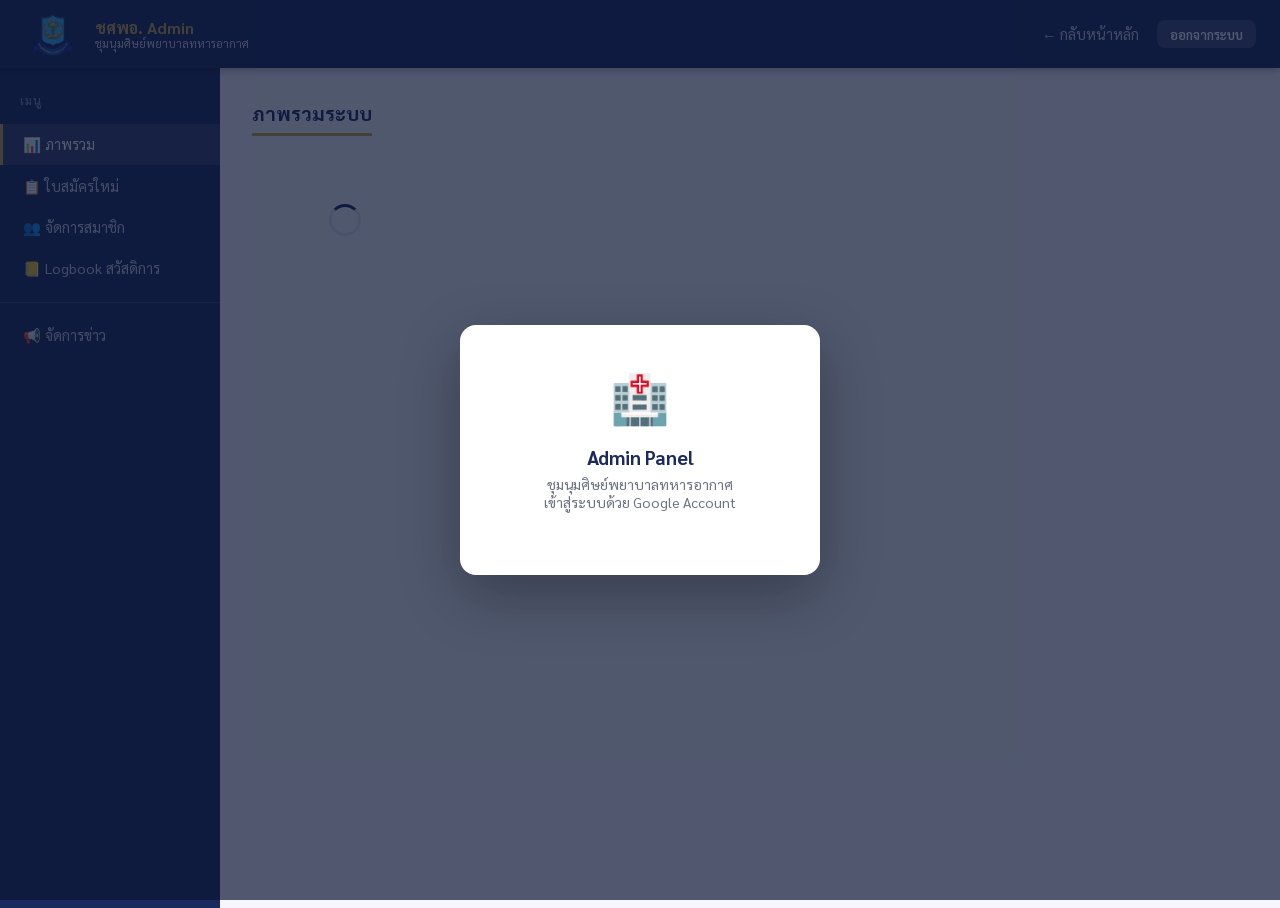
==== admin/index.html @ 44120323 "feat: Admin จัดการสมาชิก — dynamic dropdowns + limit:9999 + sticky header scroll Co-Authored-By: Cla" ====
<!DOCTYPE html>
<html lang="th">
<head>
  <meta charset="UTF-8" />
  <meta name="viewport" content="width=device-width, initial-scale=1.0" />
  <title>Admin Panel — ชศพอ.</title>
  <link rel="icon" href="../images/logo.png" type="image/png" />
  <link rel="preconnect" href="https://fonts.googleapis.com" />
  <link href="https://fonts.googleapis.com/css2?family=Sarabun:wght@400;600;700&display=swap" rel="stylesheet" />
  <link rel="stylesheet" href="../css/style.css" />
  <style>
    .admin-layout { display: flex; min-height: calc(100vh - 60px); }
    .sidebar {
      width: 220px; background: var(--navy); color: white;
      padding: 1.5rem 0; flex-shrink: 0;
    }
    .sidebar-title { padding: 0 1.25rem 1rem; font-size: 0.75rem; color: #8899bb; text-transform: uppercase; letter-spacing: 1px; }
    .sidebar a {
      display: block; padding: 0.7rem 1.25rem; color: #ccd; text-decoration: none;
      font-size: 0.9rem; transition: all 0.2s; border-left: 3px solid transparent;
    }
    .sidebar a:hover, .sidebar a.active { background: rgba(255,255,255,0.1); color: white; border-left-color: var(--gold); }
    .sidebar .divider { border-top: 1px solid rgba(255,255,255,0.1); margin: 0.75rem 0; }
    .main-content { flex: 1; padding: 2rem; overflow: auto; }
    .tab-content { display: none; }
    .tab-content.active { display: block; }
    .modal-overlay {
      display: none; position: fixed; inset: 0;
      background: rgba(0,0,0,0.5); z-index: 500; align-items: center; justify-content: center;
    }
    .modal-overlay.open { display: flex; }
    .modal { background: white; border-radius: 12px; padding: 2rem; max-width: 540px; width: 90%; max-height: 90vh; overflow-y: auto; }
    .modal h3 { color: var(--navy); margin-bottom: 1.25rem; }
    .modal-footer { display: flex; gap: 0.75rem; justify-content: flex-end; margin-top: 1.25rem; }
    .user-chip { display: flex; align-items: center; gap: 0.5rem; padding: 0.75rem 1.25rem; background: rgba(255,255,255,0.1); margin: 0 0.75rem 1rem; border-radius: 8px; }
    .user-chip img { width: 32px; height: 32px; border-radius: 50%; }
    .user-chip span { font-size: 0.82rem; color: #ccd; }
    .admin-member-row:nth-child(even) { background: #f8f9fc; }
    .admin-member-row:hover { background: #eef2ff; }
  </style>
</head>
<body>

<!-- Auth overlay -->
<div class="auth-overlay" id="auth-overlay">
  <div class="auth-card">
    <div class="logo">🏥</div>
    <h2>Admin Panel</h2>
    <p>ชุมนุมศิษย์พยาบาลทหารอากาศ<br/>เข้าสู่ระบบด้วย Google Account</p>
    <div id="google-signin-btn"></div>
  </div>
</div>

<nav class="navbar">
  <a href="../index.html" class="navbar-brand">
    <img src="../images/logo.png" alt="ชศพอ. Logo" />
    <div class="brand-text">
      <div class="title">ชศพอ. Admin</div>
      <div class="subtitle">ชุมนุมศิษย์พยาบาลทหารอากาศ</div>
    </div>
  </a>
  <div class="nav-links">
    <a href="../index.html">← กลับหน้าหลัก</a>
    <button class="btn btn-sm" onclick="signOut()" style="color:white;background:rgba(255,255,255,0.15)">ออกจากระบบ</button>
  </div>
</nav>

<div class="admin-layout">
  <div class="sidebar">
    <div id="user-chip" class="user-chip" style="display:none">
      <img id="user-avatar" src="" alt="" />
      <div><div id="user-name" style="font-size:0.85rem;color:white"></div><span>Admin</span></div>
    </div>
    <div class="sidebar-title">เมนู</div>
    <a href="#" class="active" onclick="showTab('dashboard',this)">📊 ภาพรวม</a>
    <a href="#" onclick="showTab('pending',this)">📋 ใบสมัครใหม่ <span id="pending-badge"></span></a>
    <a href="#" onclick="showTab('members',this)">👥 จัดการสมาชิก</a>
    <a href="#" onclick="showTab('logbook',this)">📒 Logbook สวัสดิการ</a>
    <div class="divider"></div>
    <a href="#" onclick="showTab('news',this)">📢 จัดการข่าว</a>
  </div>

  <div class="main-content">

    <!-- Dashboard -->
    <div class="tab-content active" id="tab-dashboard">
      <div class="section-title">ภาพรวมระบบ</div>
      <div style="display:grid;grid-template-columns:repeat(auto-fill,minmax(180px,1fr));gap:1rem;margin-bottom:2rem" id="stat-cards">
        <div class="loading"><div class="spinner"></div></div>
      </div>
    </div>

    <!-- Pending -->
    <div class="tab-content" id="tab-pending">
      <div class="section-title">ใบสมัครรอการอนุมัติ</div>
      <div class="table-wrap">
        <table>
          <thead>
            <tr><th>วันที่สมัคร</th><th>ยศ ชื่อ</th><th>รุ่น</th><th>ประเภท</th><th>เบอร์มือถือ</th><th>การดำเนินการ</th></tr>
          </thead>
          <tbody id="pending-tbody"><tr><td colspan="6" class="loading"><div class="spinner"></div></td></tr></tbody>
        </table>
      </div>
    </div>

    <!-- Members -->
    <div class="tab-content" id="tab-members">
      <div class="section-title">จัดการสมาชิก</div>
      <div class="search-box" style="display:flex;gap:0.5rem;flex-wrap:wrap;margin-bottom:0.75rem">
        <input type="text" id="admin-search" placeholder="ค้นหาชื่อ / นามสกุล" style="flex:2 1 160px;padding:0.5rem 0.8rem;border:1.5px solid #d1d5db;border-radius:8px;font-family:inherit" />
        <select id="admin-s-gen" onchange="adminSearchMembers(1)" style="flex:1 1 100px;padding:0.5rem 0.7rem;border:1.5px solid #d1d5db;border-radius:8px;font-family:inherit;background:#fff">
          <option value="">ทุกรุ่น</option>
        </select>
        <select id="admin-s-type" onchange="adminSearchMembers(1)" style="flex:1 1 110px;padding:0.5rem 0.7rem;border:1.5px solid #d1d5db;border-radius:8px;font-family:inherit;background:#fff">
          <option value="">ทุกประเภท</option>
        </select>
      </div>
      <div id="admin-result-count" style="font-size:.85rem;color:var(--text-muted);margin-bottom:.5rem"></div>
      <div style="overflow-x:auto;overflow-y:auto;max-height:68vh;border:1px solid #e5e7eb;border-radius:10px">
        <table style="min-width:800px;border-radius:0;border:none">
          <thead>
            <tr style="position:sticky;top:0;z-index:2;background:var(--navy);color:#fff">
              <th style="white-space:nowrap;padding:.6rem .8rem;font-size:.8rem">ลำดับ</th>
              <th style="white-space:nowrap;padding:.6rem .8rem;font-size:.8rem">รุ่น</th>
              <th style="white-space:nowrap;padding:.6rem .8rem;font-size:.8rem;min-width:150px">ยศ ชื่อ นามสกุล</th>
              <th style="white-space:nowrap;padding:.6rem .8rem;font-size:.8rem">ประเภท</th>
              <th style="white-space:nowrap;padding:.6rem .8rem;font-size:.8rem;min-width:120px">สถานปฏิบัติงาน</th>
              <th style="white-space:nowrap;padding:.6rem .8rem;font-size:.8rem">สถาบัน</th>
              <th style="white-space:nowrap;padding:.6rem .8rem;font-size:.8rem">เบอร์โทร</th>
              <th style="white-space:nowrap;padding:.6rem .8rem;font-size:.8rem">สถานะ</th>
              <th style="white-space:nowrap;padding:.6rem .8rem;font-size:.8rem">จัดการ</th>
            </tr>
          </thead>
          <tbody id="admin-member-tbody">
            <tr><td colspan="9" class="loading"><div class="spinner"></div></td></tr>
          </tbody>
        </table>
      </div>
    </div>

    <!-- Modal: Edit Member -->
    <div class="modal-overlay" id="edit-member-modal">
      <div class="modal" style="max-width:560px">
        <h3>แก้ไขข้อมูลสมาชิก</h3>
        <input type="hidden" id="em-id" />
        <div style="display:grid;grid-template-columns:1fr 1fr;gap:.7rem">
          <div><label style="font-size:.82rem;color:#555;display:block;margin-bottom:.2rem">ยศ</label><input type="text" id="em-rank" style="width:100%;padding:.45rem .7rem;border:1.5px solid #d1d5db;border-radius:7px;font-family:inherit;box-sizing:border-box" /></div>
          <div><label style="font-size:.82rem;color:#555;display:block;margin-bottom:.2rem">รุ่น</label><input type="text" id="em-gen" style="width:100%;padding:.45rem .7rem;border:1.5px solid #d1d5db;border-radius:7px;font-family:inherit;box-sizing:border-box" /></div>
          <div><label style="font-size:.82rem;color:#555;display:block;margin-bottom:.2rem">ชื่อ</label><input type="text" id="em-fname" style="width:100%;padding:.45rem .7rem;border:1.5px solid #d1d5db;border-radius:7px;font-family:inherit;box-sizing:border-box" /></div>
          <div><label style="font-size:.82rem;color:#555;display:block;margin-bottom:.2rem">นามสกุล</label><input type="text" id="em-lname" style="width:100%;padding:.45rem .7rem;border:1.5px solid #d1d5db;border-radius:7px;font-family:inherit;box-sizing:border-box" /></div>
          <div><label style="font-size:.82rem;color:#555;display:block;margin-bottom:.2rem">ประเภท</label>
            <select id="em-type" style="width:100%;padding:.45rem .7rem;border:1.5px solid #d1d5db;border-radius:7px;font-family:inherit;box-sizing:border-box">
              <option value="สามัญ">สามัญ</option><option value="สมทบ">สมทบ</option><option value="ไม่เป็นสมาชิก">ไม่เป็นสมาชิก</option>
            </select>
          </div>
          <div><label style="font-size:.82rem;color:#555;display:block;margin-bottom:.2rem">สถานะ</label>
            <select id="em-status" style="width:100%;padding:.45rem .7rem;border:1.5px solid #d1d5db;border-radius:7px;font-family:inherit;box-sizing:border-box">
              <option value="มีชีวิต">มีชีวิต</option><option value="เสียชีวิต">เสียชีวิต</option>
            </select>
          </div>
          <div style="grid-column:1/-1"><label style="font-size:.82rem;color:#555;display:block;margin-bottom:.2rem">สถานปฏิบัติงาน</label><input type="text" id="em-workplace" style="width:100%;padding:.45rem .7rem;border:1.5px solid #d1d5db;border-radius:7px;font-family:inherit;box-sizing:border-box" /></div>
          <div><label style="font-size:.82rem;color:#555;display:block;margin-bottom:.2rem">สถาบัน</label><input type="text" id="em-inst" style="width:100%;padding:.45rem .7rem;border:1.5px solid #d1d5db;border-radius:7px;font-family:inherit;box-sizing:border-box" /></div>
          <div><label style="font-size:.82rem;color:#555;display:block;margin-bottom:.2rem">เบอร์โทร</label><input type="text" id="em-phone" style="width:100%;padding:.45rem .7rem;border:1.5px solid #d1d5db;border-radius:7px;font-family:inherit;box-sizing:border-box" /></div>
          <div style="grid-column:1/-1"><label style="font-size:.82rem;color:#555;display:block;margin-bottom:.2rem">ที่อยู่</label><textarea id="em-addr" rows="2" style="width:100%;padding:.45rem .7rem;border:1.5px solid #d1d5db;border-radius:7px;font-family:inherit;resize:vertical;box-sizing:border-box"></textarea></div>
        </div>
        <div class="modal-footer">
          <button class="btn btn-sm" onclick="closeModal('edit-member-modal')" style="background:#eee">ยกเลิก</button>
          <button class="btn btn-primary btn-sm" onclick="saveMemberEdit()">บันทึก</button>
        </div>
      </div>
    </div>

    <!-- Logbook -->
    <div class="tab-content" id="tab-logbook">
      <div class="section-title">Logbook สวัสดิการ</div>
      <div style="display:flex;gap:0.75rem;margin-bottom:1rem;flex-wrap:wrap">
        <input type="text" id="logbook-member-id" placeholder="เลขที่สมาชิก" style="padding:0.5rem 0.8rem;border:2px solid #dde3f0;border-radius:8px;font-family:inherit" />
        <button class="btn btn-primary btn-sm" onclick="loadLogbooks()">ดู Logbook</button>
        <button class="btn btn-gold btn-sm" onclick="openLogbookModal()">+ บันทึกใหม่</button>
      </div>
      <div class="table-wrap">
        <table>
          <thead>
            <tr><th>วันที่</th><th>เลขที่สมาชิก</th><th>สวัสดิการ</th><th>กิจกรรม</th><th>ผู้อนุมัติ</th><th>ผู้บันทึก</th></tr>
          </thead>
          <tbody id="logbook-tbody"><tr><td colspan="6" style="text-align:center;padding:2rem;color:var(--text-muted)">กรอกเลขที่สมาชิกเพื่อดู Logbook</td></tr></tbody>
        </table>
      </div>
    </div>

    <!-- News -->
    <div class="tab-content" id="tab-news">
      <div style="display:flex;justify-content:space-between;align-items:center;margin-bottom:1.25rem">
        <div class="section-title" style="margin-bottom:0">จัดการข่าวประชาสัมพันธ์</div>
        <button class="btn btn-gold btn-sm" onclick="openNewsModal()">+ เพิ่มข่าว</button>
      </div>
      <div class="table-wrap">
        <table>
          <thead><tr><th>วันที่</th><th>📌</th><th>หมวด</th><th>หัวข้อ</th><th>สรุป</th><th style="min-width:180px">จัดการ</th></tr></thead>
          <tbody id="news-tbody"><tr><td colspan="6" class="loading"><div class="spinner"></div></td></tr></tbody>
        </table>
      </div>
    </div>

  </div>
</div>

<!-- Modal: Logbook -->
<div class="modal-overlay" id="logbook-modal">
  <div class="modal">
    <h3>บันทึก Logbook สวัสดิการ</h3>
    <form id="logbook-form" onsubmit="submitLogbook(event)">
      <div class="form-group"><label>เลขที่สมาชิก *</label><input type="text" name="member_id" required /></div>
      <div class="form-group"><label>สวัสดิการ *</label>
        <select name="welfare" required>
          <option value="">— เลือก —</option>
          <option>เงินช่วยเหลือฌาปนกิจ</option>
          <option>ทุนการศึกษาบุตร</option>
          <option>เยี่ยมไข้</option>
          <option>อื่นๆ</option>
        </select>
      </div>
      <div class="form-group"><label>กิจกรรม / รายละเอียด *</label><textarea name="activity" rows="3" required style="padding:0.55rem 0.9rem;border:2px solid #dde3f0;border-radius:8px;font-family:inherit;resize:vertical"></textarea></div>
      <div class="form-group"><label>ผู้อนุมัติ *</label><input type="text" name="approver" required /></div>
      <div class="modal-footer">
        <button type="button" class="btn btn-sm" onclick="closeModal('logbook-modal')" style="background:#eee">ยกเลิก</button>
        <button type="submit" class="btn btn-primary btn-sm">บันทึก</button>
      </div>
    </form>
  </div>
</div>

<!-- Modal: News -->
<div class="modal-overlay" id="news-modal">
  <div class="modal">
    <h3 id="news-modal-title">เพิ่มข่าวประชาสัมพันธ์</h3>
    <form id="news-form" onsubmit="submitNews(event)">
      <input type="hidden" name="news_id" />
      <div class="form-group"><label>หมวดหมู่</label>
        <select name="category">
          <option>ประชาสัมพันธ์</option><option>กิจกรรม</option><option>สวัสดิการ</option><option>วิชาการ</option><option>ทั่วไป</option>
        </select>
      </div>
      <div class="form-group"><label>วันที่</label><input type="date" name="date" /></div>
      <div class="form-group"><label>หัวข้อข่าว *</label><input type="text" name="title" required /></div>
      <div class="form-group"><label>สรุปข่าว *</label><textarea name="summary" rows="3" required style="padding:0.55rem 0.9rem;border:2px solid #dde3f0;border-radius:8px;font-family:inherit;resize:vertical"></textarea></div>
      <div class="form-group"><label>เนื้อหาเต็ม (ไม่บังคับ)</label><textarea name="content" rows="4" style="padding:0.55rem 0.9rem;border:2px solid #dde3f0;border-radius:8px;font-family:inherit;resize:vertical"></textarea></div>
      <div class="modal-footer">
        <button type="button" class="btn btn-sm" onclick="closeModal('news-modal')" style="background:#eee">ยกเลิก</button>
        <button type="submit" class="btn btn-primary btn-sm">บันทึก</button>
      </div>
    </form>
  </div>
</div>

<script src="https://accounts.google.com/gsi/client" async></script>
<script src="../js/config.js"></script>
<script src="../js/ui.js"></script>
<script src="../js/api.js"></script>
<script src="../js/auth.js"></script>
<script src="../js/admin.js"></script>
</body>
</html>
---- css/style.css ----
:root {
  --navy: #1a2a5e;
  --gold: #c9a84c;
  --light-blue: #e8edf7;
  --text-dark: #1e1e2e;
  --text-muted: #6b7280;
}

* { box-sizing: border-box; margin: 0; padding: 0; }

body {
  font-family: 'Sarabun', 'Prompt', sans-serif;
  background: #f5f7fc;
  color: var(--text-dark);
}

/* Navbar */
.navbar {
  background: var(--navy);
  padding: 0.75rem 1.5rem;
  display: flex;
  align-items: center;
  justify-content: space-between;
  box-shadow: 0 2px 8px rgba(0,0,0,0.3);
  position: sticky;
  top: 0;
  z-index: 100;
}
.navbar-brand {
  display: flex;
  align-items: center;
  gap: 0.75rem;
  color: white;
  text-decoration: none;
}
.navbar-brand img { height: 44px; }
.brand-text { line-height: 1.2; }
.brand-text .title { font-size: 1rem; font-weight: 700; color: var(--gold); }
.brand-text .subtitle { font-size: 0.72rem; color: #ccd; }

.nav-links { display: flex; gap: 0.25rem; align-items: center; }
.nav-links a {
  color: #ccd;
  text-decoration: none;
  padding: 0.5rem 0.9rem;
  border-radius: 6px;
  font-size: 0.9rem;
  transition: all 0.2s;
}
.nav-links a:hover, .nav-links a.active {
  background: rgba(255,255,255,0.15);
  color: white;
}
.nav-links a.admin-btn {
  background: var(--gold);
  color: var(--navy);
  font-weight: 600;
}

/* Hero */
.hero {
  background: linear-gradient(135deg, var(--navy) 0%, #2d4a8a 100%);
  color: white;
  padding: 3rem 1.5rem;
  text-align: center;
}
.hero h1 { font-size: 1.8rem; font-weight: 700; margin-bottom: 0.5rem; }
.hero p { color: #b0c0e0; font-size: 1rem; }

/* Section */
.section { padding: 2rem 1.5rem; max-width: 1100px; margin: 0 auto; }
.section-title {
  font-size: 1.2rem;
  font-weight: 700;
  color: var(--navy);
  margin-bottom: 1.25rem;
  padding-bottom: 0.5rem;
  border-bottom: 3px solid var(--gold);
  display: inline-block;
}

/* News Cards */
.news-grid { display: grid; grid-template-columns: repeat(auto-fill, minmax(300px, 1fr)); gap: 1.25rem; }
.news-card {
  background: white;
  border-radius: 10px;
  box-shadow: 0 2px 8px rgba(0,0,0,0.07);
  overflow: hidden;
  transition: transform 0.2s, box-shadow 0.2s;
}
.news-card:hover { transform: translateY(-3px); box-shadow: 0 6px 20px rgba(0,0,0,0.12); }
.news-card-header {
  background: var(--navy);
  color: var(--gold);
  font-size: 0.72rem;
  padding: 0.4rem 1rem;
  font-weight: 600;
}
.news-card-body { padding: 1rem; }
.news-card-body h3 { font-size: 1rem; color: var(--navy); margin-bottom: 0.4rem; }
.news-card-body p { font-size: 0.88rem; color: var(--text-muted); line-height: 1.5; }

/* Stats */
.stats-bar {
  background: var(--navy);
  color: white;
  display: flex;
  gap: 2rem;
  padding: 1.25rem 2rem;
  justify-content: center;
  flex-wrap: wrap;
}
.stat-item { text-align: center; }
.stat-num { font-size: 2rem; font-weight: 700; color: var(--gold); }
.stat-label { font-size: 0.8rem; color: #b0c0e0; }

/* Search */
.search-box {
  display: flex;
  gap: 0.75rem;
  margin-bottom: 1.5rem;
  flex-wrap: wrap;
}
.search-box input, .search-box select {
  padding: 0.6rem 1rem;
  border: 2px solid #dde3f0;
  border-radius: 8px;
  font-size: 0.95rem;
  font-family: inherit;
  outline: none;
  transition: border 0.2s;
}
.search-box input:focus, .search-box select:focus { border-color: var(--navy); }
.search-box input { flex: 1; min-width: 200px; }
.btn {
  padding: 0.6rem 1.4rem;
  border: none;
  border-radius: 8px;
  font-size: 0.95rem;
  font-family: inherit;
  cursor: pointer;
  font-weight: 600;
  transition: all 0.2s;
}
.btn-primary { background: var(--navy); color: white; }
.btn-primary:hover { background: #2d4a8a; }
.btn-gold { background: var(--gold); color: var(--navy); }
.btn-gold:hover { background: #b8962e; }
.btn-sm { padding: 0.35rem 0.8rem; font-size: 0.82rem; }
.btn-danger { background: #dc2626; color: white; }

/* Table */
.table-wrap { overflow-x: auto; background: white; border-radius: 10px; box-shadow: 0 2px 8px rgba(0,0,0,0.07); }
table { width: 100%; border-collapse: collapse; }
th {
  background: var(--navy);
  color: white;
  padding: 0.75rem 1rem;
  text-align: left;
  font-size: 0.88rem;
  white-space: nowrap;
}
td { padding: 0.65rem 1rem; border-bottom: 1px solid #eef0f8; font-size: 0.9rem; }
tr:last-child td { border-bottom: none; }
tr:hover td { background: #f8f9ff; }

/* Badge */
.badge {
  display: inline-block;
  padding: 0.2rem 0.6rem;
  border-radius: 20px;
  font-size: 0.75rem;
  font-weight: 600;
}
.badge-green { background: #dcfce7; color: #166534; }
.badge-red { background: #fee2e2; color: #991b1b; }
.badge-blue { background: #dbeafe; color: #1e40af; }

/* Form */
.form-card {
  background: white;
  border-radius: 12px;
  box-shadow: 0 2px 8px rgba(0,0,0,0.07);
  padding: 2rem;
  max-width: 700px;
  margin: 0 auto;
}
.form-section-title {
  font-size: 1rem;
  font-weight: 700;
  color: var(--navy);
  margin: 1.5rem 0 0.75rem;
  padding-bottom: 0.4rem;
  border-bottom: 2px solid var(--light-blue);
}
.form-row { display: grid; grid-template-columns: 1fr 1fr; gap: 1rem; }
.form-group { display: flex; flex-direction: column; gap: 0.35rem; margin-bottom: 0.75rem; }
.form-group label { font-size: 0.88rem; font-weight: 600; color: var(--text-dark); }
.form-group input, .form-group select, .form-group textarea {
  padding: 0.55rem 0.9rem;
  border: 2px solid #dde3f0;
  border-radius: 8px;
  font-size: 0.92rem;
  font-family: inherit;
  outline: none;
  transition: border 0.2s;
}
.form-group input:focus, .form-group select:focus { border-color: var(--navy); }
.form-group .hint { font-size: 0.78rem; color: var(--text-muted); }

/* Auth */
.auth-overlay {
  position: fixed;
  inset: 0;
  background: rgba(10,20,50,0.7);
  display: flex;
  align-items: center;
  justify-content: center;
  z-index: 999;
}
.auth-card {
  background: white;
  border-radius: 16px;
  padding: 2.5rem;
  text-align: center;
  max-width: 360px;
  width: 90%;
  box-shadow: 0 20px 60px rgba(0,0,0,0.3);
}
.auth-card .logo { font-size: 3rem; margin-bottom: 1rem; }
.auth-card h2 { color: var(--navy); font-size: 1.2rem; margin-bottom: 0.4rem; }
.auth-card p { color: var(--text-muted); font-size: 0.88rem; margin-bottom: 1.5rem; }
#google-signin-btn { margin: 0 auto; }

/* Pagination */
.pagination { display: flex; gap: 0.4rem; justify-content: center; margin-top: 1.25rem; flex-wrap: wrap; }
.page-btn {
  padding: 0.4rem 0.8rem;
  border: 2px solid #dde3f0;
  background: white;
  border-radius: 6px;
  cursor: pointer;
  font-size: 0.88rem;
  transition: all 0.2s;
}
.page-btn:hover, .page-btn.active { background: var(--navy); color: white; border-color: var(--navy); }

/* Loading */
.loading { text-align: center; padding: 3rem; color: var(--text-muted); }
.spinner { display: inline-block; width: 32px; height: 32px; border: 3px solid #dde3f0; border-top-color: var(--navy); border-radius: 50%; animation: spin 0.8s linear infinite; }
@keyframes spin { to { transform: rotate(360deg); } }

/* Toast */
.toast-container { position: fixed; bottom: 1.5rem; right: 1.5rem; z-index: 9999; display: flex; flex-direction: column; gap: 0.5rem; }
.toast {
  background: white;
  border-radius: 8px;
  padding: 0.8rem 1.2rem;
  box-shadow: 0 4px 16px rgba(0,0,0,0.15);
  font-size: 0.9rem;
  border-left: 4px solid var(--navy);
  animation: slideIn 0.3s ease;
  min-width: 240px;
}
.toast.success { border-color: #16a34a; }
.toast.error { border-color: #dc2626; }
@keyframes slideIn { from { transform: translateX(100%); opacity: 0; } to { transform: translateX(0); opacity: 1; } }

/* Footer */
footer { background: var(--navy); color: #8899bb; text-align: center; padding: 1.5rem; font-size: 0.82rem; margin-top: 3rem; }

/* Responsive */
@media (max-width: 640px) {
  .nav-links a { padding: 0.4rem 0.6rem; font-size: 0.8rem; }
  .hero h1 { font-size: 1.3rem; }
  .form-row { grid-template-columns: 1fr; }
  .stats-bar { gap: 1rem; padding: 1rem; }
}
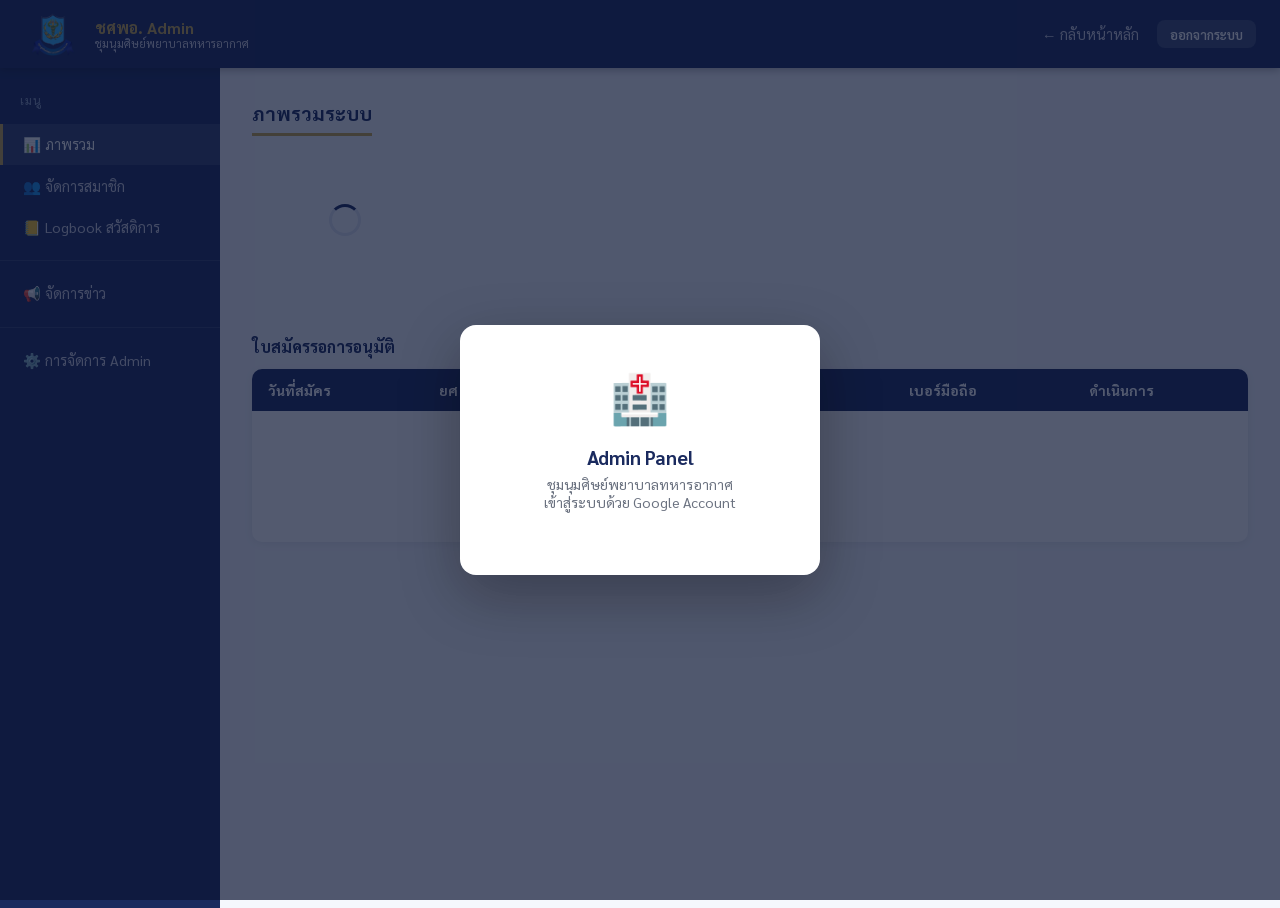
==== commit 185c5999: "feat: Admin Panel v2 — dashboard/member-detail/logbook-search/admin-mgmt - Dashboard: stat cards (to" ====
--- a/admin/index.html
+++ b/admin/index.html
@@ -9,34 +9,73 @@
   <link href="https://fonts.googleapis.com/css2?family=Sarabun:wght@400;600;700&display=swap" rel="stylesheet" />
   <link rel="stylesheet" href="../css/style.css" />
   <style>
-    .admin-layout { display: flex; min-height: calc(100vh - 60px); }
-    .sidebar {
-      width: 220px; background: var(--navy); color: white;
-      padding: 1.5rem 0; flex-shrink: 0;
+    /* ── Layout ── */
+    .admin-layout { display:flex; min-height:calc(100vh - 60px); }
+    .sidebar { width:220px; background:var(--navy); color:white; padding:1.5rem 0; flex-shrink:0; }
+    .sidebar-title { padding:0 1.25rem 1rem; font-size:.75rem; color:#8899bb; text-transform:uppercase; letter-spacing:1px; }
+    .sidebar a { display:block; padding:.7rem 1.25rem; color:#ccd; text-decoration:none; font-size:.9rem; transition:all .2s; border-left:3px solid transparent; }
+    .sidebar a:hover, .sidebar a.active { background:rgba(255,255,255,.1); color:white; border-left-color:var(--gold); }
+    .sidebar .divider { border-top:1px solid rgba(255,255,255,.1); margin:.75rem 0; }
+    .main-content { flex:1; padding:2rem; overflow:auto; }
+    .tab-content { display:none; }
+    .tab-content.active { display:block; }
+
+    /* ── User chip ── */
+    .user-chip { display:flex; align-items:center; gap:.5rem; padding:.75rem 1.25rem; background:rgba(255,255,255,.1); margin:0 .75rem 1rem; border-radius:8px; }
+    .user-chip img { width:32px; height:32px; border-radius:50%; }
+    .user-chip span { font-size:.82rem; color:#ccd; }
+
+    /* ── Stat cards (dashboard) ── */
+    .stat-grid { display:grid; grid-template-columns:repeat(auto-fill,minmax(160px,1fr)); gap:1rem; margin-bottom:1.5rem; }
+    .stat-card { background:white; border-radius:12px; padding:1.25rem; box-shadow:0 2px 8px rgba(0,0,0,.07); border-top:4px solid #ddd; }
+    .stat-card .val { font-size:2rem; font-weight:700; }
+    .stat-card .lbl { font-size:.83rem; color:var(--text-muted); margin-top:.15rem; }
+    .type-bar { display:flex; gap:.5rem; flex-wrap:wrap; margin-bottom:1.5rem; }
+    .type-pill { padding:.35rem .9rem; border-radius:20px; font-size:.82rem; font-weight:600; background:#eef2ff; color:#3730a3; }
+
+    /* ── Modal overlay ── */
+    .modal-overlay { display:none; position:fixed; inset:0; background:rgba(0,0,0,.5); z-index:500; align-items:center; justify-content:center; padding:1rem; }
+    .modal-overlay.open { display:flex; }
+    .modal { background:white; border-radius:12px; padding:2rem; width:100%; max-width:540px; max-height:90vh; overflow-y:auto; }
+    .modal.wide { max-width:760px; }
+    .modal h3 { color:var(--navy); margin-bottom:1.25rem; }
+    .modal-footer { display:flex; gap:.75rem; justify-content:flex-end; margin-top:1.25rem; }
+
+    /* ── Member detail modal ── */
+    .detail-grid { display:grid; grid-template-columns:1fr 1fr; gap:.6rem 1.2rem; margin-bottom:1.25rem; }
+    .detail-grid .full { grid-column:1/-1; }
+    .detail-label { font-size:.75rem; color:#888; margin-bottom:.1rem; }
+    .detail-val { font-size:.93rem; color:#1a2a5e; font-weight:600; }
+
+    /* ── Member table ── */
+    .admin-member-row { cursor:pointer; }
+    .admin-member-row:nth-child(even) { background:#f8f9fc; }
+    .admin-member-row:hover { background:#dbeafe; }
+
+    /* ── Logbook section inside detail ── */
+    .logbook-section { border-top:1px solid #e5e7eb; margin-top:1.25rem; padding-top:1rem; }
+    .logbook-section .lbk-row { padding:.5rem .75rem; border-bottom:1px solid #f0f0f5; font-size:.84rem; display:grid; grid-template-columns:90px 1fr 80px; gap:.5rem; align-items:start; }
+    .logbook-section .lbk-row:nth-child(even) { background:#f8f9fc; }
+
+    /* ── Form helpers ── */
+    .fg { margin-bottom:.75rem; }
+    .fg label { display:block; font-size:.82rem; color:#555; margin-bottom:.2rem; }
+    .fg input, .fg select, .fg textarea {
+      width:100%; padding:.45rem .7rem; border:1.5px solid #d1d5db; border-radius:7px;
+      font-family:inherit; font-size:.9rem; box-sizing:border-box;
     }
-    .sidebar-title { padding: 0 1.25rem 1rem; font-size: 0.75rem; color: #8899bb; text-transform: uppercase; letter-spacing: 1px; }
-    .sidebar a {
-      display: block; padding: 0.7rem 1.25rem; color: #ccd; text-decoration: none;
-      font-size: 0.9rem; transition: all 0.2s; border-left: 3px solid transparent;
-    }
-    .sidebar a:hover, .sidebar a.active { background: rgba(255,255,255,0.1); color: white; border-left-color: var(--gold); }
-    .sidebar .divider { border-top: 1px solid rgba(255,255,255,0.1); margin: 0.75rem 0; }
-    .main-content { flex: 1; padding: 2rem; overflow: auto; }
-    .tab-content { display: none; }
-    .tab-content.active { display: block; }
-    .modal-overlay {
-      display: none; position: fixed; inset: 0;
-      background: rgba(0,0,0,0.5); z-index: 500; align-items: center; justify-content: center;
-    }
-    .modal-overlay.open { display: flex; }
-    .modal { background: white; border-radius: 12px; padding: 2rem; max-width: 540px; width: 90%; max-height: 90vh; overflow-y: auto; }
-    .modal h3 { color: var(--navy); margin-bottom: 1.25rem; }
-    .modal-footer { display: flex; gap: 0.75rem; justify-content: flex-end; margin-top: 1.25rem; }
-    .user-chip { display: flex; align-items: center; gap: 0.5rem; padding: 0.75rem 1.25rem; background: rgba(255,255,255,0.1); margin: 0 0.75rem 1rem; border-radius: 8px; }
-    .user-chip img { width: 32px; height: 32px; border-radius: 50%; }
-    .user-chip span { font-size: 0.82rem; color: #ccd; }
-    .admin-member-row:nth-child(even) { background: #f8f9fc; }
-    .admin-member-row:hover { background: #eef2ff; }
+    .fg textarea { resize:vertical; }
+    .fg input[readonly], .fg input[disabled] { background:#f3f4f6; color:#6b7280; }
+
+    /* ── Scroll table ── */
+    .stbl-wrap { overflow-x:auto; overflow-y:auto; max-height:68vh; border:1px solid #e5e7eb; border-radius:10px; }
+    .stbl-wrap table { min-width:700px; border-radius:0; border:none; }
+    .stbl-wrap thead th { position:sticky; top:0; z-index:2; background:var(--navy); color:#fff; white-space:nowrap; padding:.6rem .8rem; font-size:.8rem; }
+    .stbl-wrap tbody td { padding:.5rem .8rem; font-size:.85rem; border-bottom:1px solid #f0f0f5; }
+
+    /* ── Admin mgmt ── */
+    .admin-list-row { display:flex; align-items:center; gap:.75rem; padding:.6rem .9rem; border-bottom:1px solid #f0f0f5; font-size:.9rem; }
+    .admin-list-row:nth-child(even) { background:#f8f9fc; }
   </style>
 </head>
 <body>
@@ -61,74 +100,79 @@
   </a>
   <div class="nav-links">
     <a href="../index.html">← กลับหน้าหลัก</a>
-    <button class="btn btn-sm" onclick="signOut()" style="color:white;background:rgba(255,255,255,0.15)">ออกจากระบบ</button>
+    <button class="btn btn-sm" onclick="signOut()" style="color:white;background:rgba(255,255,255,.15)">ออกจากระบบ</button>
   </div>
 </nav>
 
 <div class="admin-layout">
+
+  <!-- Sidebar -->
   <div class="sidebar">
     <div id="user-chip" class="user-chip" style="display:none">
       <img id="user-avatar" src="" alt="" />
-      <div><div id="user-name" style="font-size:0.85rem;color:white"></div><span>Admin</span></div>
+      <div><div id="user-name" style="font-size:.85rem;color:white"></div><span>Admin</span></div>
     </div>
     <div class="sidebar-title">เมนู</div>
     <a href="#" class="active" onclick="showTab('dashboard',this)">📊 ภาพรวม</a>
-    <a href="#" onclick="showTab('pending',this)">📋 ใบสมัครใหม่ <span id="pending-badge"></span></a>
     <a href="#" onclick="showTab('members',this)">👥 จัดการสมาชิก</a>
     <a href="#" onclick="showTab('logbook',this)">📒 Logbook สวัสดิการ</a>
     <div class="divider"></div>
     <a href="#" onclick="showTab('news',this)">📢 จัดการข่าว</a>
+    <div class="divider"></div>
+    <a href="#" onclick="showTab('adminmgmt',this)">⚙️ การจัดการ Admin</a>
   </div>
 
   <div class="main-content">
 
-    <!-- Dashboard -->
+    <!-- ══ Dashboard ══ -->
     <div class="tab-content active" id="tab-dashboard">
       <div class="section-title">ภาพรวมระบบ</div>
-      <div style="display:grid;grid-template-columns:repeat(auto-fill,minmax(180px,1fr));gap:1rem;margin-bottom:2rem" id="stat-cards">
+
+      <!-- Stat cards -->
+      <div class="stat-grid" id="stat-cards">
         <div class="loading"><div class="spinner"></div></div>
       </div>
-    </div>
-
-    <!-- Pending -->
-    <div class="tab-content" id="tab-pending">
-      <div class="section-title">ใบสมัครรอการอนุมัติ</div>
+
+      <!-- Type breakdown -->
+      <div class="type-bar" id="type-bar"></div>
+
+      <!-- Pending registrations -->
+      <div style="display:flex;justify-content:space-between;align-items:center;margin-bottom:.75rem">
+        <div style="font-weight:700;color:var(--navy);font-size:1rem">ใบสมัครรอการอนุมัติ <span id="pending-badge" style="font-size:.8rem;color:#dc2626"></span></div>
+      </div>
       <div class="table-wrap">
         <table>
           <thead>
-            <tr><th>วันที่สมัคร</th><th>ยศ ชื่อ</th><th>รุ่น</th><th>ประเภท</th><th>เบอร์มือถือ</th><th>การดำเนินการ</th></tr>
+            <tr><th>วันที่สมัคร</th><th>ยศ ชื่อ นามสกุล</th><th>รุ่น</th><th>ประเภท</th><th>เบอร์มือถือ</th><th>ดำเนินการ</th></tr>
           </thead>
           <tbody id="pending-tbody"><tr><td colspan="6" class="loading"><div class="spinner"></div></td></tr></tbody>
         </table>
       </div>
     </div>
 
-    <!-- Members -->
+    <!-- ══ Members ══ -->
     <div class="tab-content" id="tab-members">
       <div class="section-title">จัดการสมาชิก</div>
-      <div class="search-box" style="display:flex;gap:0.5rem;flex-wrap:wrap;margin-bottom:0.75rem">
-        <input type="text" id="admin-search" placeholder="ค้นหาชื่อ / นามสกุล" style="flex:2 1 160px;padding:0.5rem 0.8rem;border:1.5px solid #d1d5db;border-radius:8px;font-family:inherit" />
-        <select id="admin-s-gen" onchange="adminSearchMembers(1)" style="flex:1 1 100px;padding:0.5rem 0.7rem;border:1.5px solid #d1d5db;border-radius:8px;font-family:inherit;background:#fff">
+      <div style="display:flex;gap:.5rem;flex-wrap:wrap;margin-bottom:.75rem">
+        <input type="text" id="admin-search" placeholder="ค้นหาชื่อ / นามสกุล"
+          style="flex:2 1 160px;padding:.5rem .8rem;border:1.5px solid #d1d5db;border-radius:8px;font-family:inherit" />
+        <select id="admin-s-gen" onchange="adminSearchMembers(1)"
+          style="flex:1 1 100px;padding:.5rem .7rem;border:1.5px solid #d1d5db;border-radius:8px;font-family:inherit;background:#fff">
           <option value="">ทุกรุ่น</option>
         </select>
-        <select id="admin-s-type" onchange="adminSearchMembers(1)" style="flex:1 1 110px;padding:0.5rem 0.7rem;border:1.5px solid #d1d5db;border-radius:8px;font-family:inherit;background:#fff">
+        <select id="admin-s-type" onchange="adminSearchMembers(1)"
+          style="flex:1 1 110px;padding:.5rem .7rem;border:1.5px solid #d1d5db;border-radius:8px;font-family:inherit;background:#fff">
           <option value="">ทุกประเภท</option>
         </select>
       </div>
       <div id="admin-result-count" style="font-size:.85rem;color:var(--text-muted);margin-bottom:.5rem"></div>
-      <div style="overflow-x:auto;overflow-y:auto;max-height:68vh;border:1px solid #e5e7eb;border-radius:10px">
-        <table style="min-width:800px;border-radius:0;border:none">
+      <div class="stbl-wrap">
+        <table>
           <thead>
-            <tr style="position:sticky;top:0;z-index:2;background:var(--navy);color:#fff">
-              <th style="white-space:nowrap;padding:.6rem .8rem;font-size:.8rem">ลำดับ</th>
-              <th style="white-space:nowrap;padding:.6rem .8rem;font-size:.8rem">รุ่น</th>
-              <th style="white-space:nowrap;padding:.6rem .8rem;font-size:.8rem;min-width:150px">ยศ ชื่อ นามสกุล</th>
-              <th style="white-space:nowrap;padding:.6rem .8rem;font-size:.8rem">ประเภท</th>
-              <th style="white-space:nowrap;padding:.6rem .8rem;font-size:.8rem;min-width:120px">สถานปฏิบัติงาน</th>
-              <th style="white-space:nowrap;padding:.6rem .8rem;font-size:.8rem">สถาบัน</th>
-              <th style="white-space:nowrap;padding:.6rem .8rem;font-size:.8rem">เบอร์โทร</th>
-              <th style="white-space:nowrap;padding:.6rem .8rem;font-size:.8rem">สถานะ</th>
-              <th style="white-space:nowrap;padding:.6rem .8rem;font-size:.8rem">จัดการ</th>
+            <tr>
+              <th>ลำดับ</th><th>รุ่น</th><th style="min-width:150px">ยศ ชื่อ นามสกุล</th>
+              <th>ประเภท</th><th style="min-width:120px">สถานปฏิบัติงาน</th>
+              <th>สถาบัน</th><th>เบอร์โทร</th><th>สถานะ</th><th>จัดการ</th>
             </tr>
           </thead>
           <tbody id="admin-member-tbody">
@@ -138,57 +182,45 @@
       </div>
     </div>
 
-    <!-- Modal: Edit Member -->
-    <div class="modal-overlay" id="edit-member-modal">
-      <div class="modal" style="max-width:560px">
-        <h3>แก้ไขข้อมูลสมาชิก</h3>
-        <input type="hidden" id="em-id" />
-        <div style="display:grid;grid-template-columns:1fr 1fr;gap:.7rem">
-          <div><label style="font-size:.82rem;color:#555;display:block;margin-bottom:.2rem">ยศ</label><input type="text" id="em-rank" style="width:100%;padding:.45rem .7rem;border:1.5px solid #d1d5db;border-radius:7px;font-family:inherit;box-sizing:border-box" /></div>
-          <div><label style="font-size:.82rem;color:#555;display:block;margin-bottom:.2rem">รุ่น</label><input type="text" id="em-gen" style="width:100%;padding:.45rem .7rem;border:1.5px solid #d1d5db;border-radius:7px;font-family:inherit;box-sizing:border-box" /></div>
-          <div><label style="font-size:.82rem;color:#555;display:block;margin-bottom:.2rem">ชื่อ</label><input type="text" id="em-fname" style="width:100%;padding:.45rem .7rem;border:1.5px solid #d1d5db;border-radius:7px;font-family:inherit;box-sizing:border-box" /></div>
-          <div><label style="font-size:.82rem;color:#555;display:block;margin-bottom:.2rem">นามสกุล</label><input type="text" id="em-lname" style="width:100%;padding:.45rem .7rem;border:1.5px solid #d1d5db;border-radius:7px;font-family:inherit;box-sizing:border-box" /></div>
-          <div><label style="font-size:.82rem;color:#555;display:block;margin-bottom:.2rem">ประเภท</label>
-            <select id="em-type" style="width:100%;padding:.45rem .7rem;border:1.5px solid #d1d5db;border-radius:7px;font-family:inherit;box-sizing:border-box">
-              <option value="สามัญ">สามัญ</option><option value="สมทบ">สมทบ</option><option value="ไม่เป็นสมาชิก">ไม่เป็นสมาชิก</option>
-            </select>
-          </div>
-          <div><label style="font-size:.82rem;color:#555;display:block;margin-bottom:.2rem">สถานะ</label>
-            <select id="em-status" style="width:100%;padding:.45rem .7rem;border:1.5px solid #d1d5db;border-radius:7px;font-family:inherit;box-sizing:border-box">
-              <option value="มีชีวิต">มีชีวิต</option><option value="เสียชีวิต">เสียชีวิต</option>
-            </select>
-          </div>
-          <div style="grid-column:1/-1"><label style="font-size:.82rem;color:#555;display:block;margin-bottom:.2rem">สถานปฏิบัติงาน</label><input type="text" id="em-workplace" style="width:100%;padding:.45rem .7rem;border:1.5px solid #d1d5db;border-radius:7px;font-family:inherit;box-sizing:border-box" /></div>
-          <div><label style="font-size:.82rem;color:#555;display:block;margin-bottom:.2rem">สถาบัน</label><input type="text" id="em-inst" style="width:100%;padding:.45rem .7rem;border:1.5px solid #d1d5db;border-radius:7px;font-family:inherit;box-sizing:border-box" /></div>
-          <div><label style="font-size:.82rem;color:#555;display:block;margin-bottom:.2rem">เบอร์โทร</label><input type="text" id="em-phone" style="width:100%;padding:.45rem .7rem;border:1.5px solid #d1d5db;border-radius:7px;font-family:inherit;box-sizing:border-box" /></div>
-          <div style="grid-column:1/-1"><label style="font-size:.82rem;color:#555;display:block;margin-bottom:.2rem">ที่อยู่</label><textarea id="em-addr" rows="2" style="width:100%;padding:.45rem .7rem;border:1.5px solid #d1d5db;border-radius:7px;font-family:inherit;resize:vertical;box-sizing:border-box"></textarea></div>
-        </div>
-        <div class="modal-footer">
-          <button class="btn btn-sm" onclick="closeModal('edit-member-modal')" style="background:#eee">ยกเลิก</button>
-          <button class="btn btn-primary btn-sm" onclick="saveMemberEdit()">บันทึก</button>
-        </div>
-      </div>
-    </div>
-
-    <!-- Logbook -->
+    <!-- ══ Logbook ══ -->
     <div class="tab-content" id="tab-logbook">
-      <div class="section-title">Logbook สวัสดิการ</div>
-      <div style="display:flex;gap:0.75rem;margin-bottom:1rem;flex-wrap:wrap">
-        <input type="text" id="logbook-member-id" placeholder="เลขที่สมาชิก" style="padding:0.5rem 0.8rem;border:2px solid #dde3f0;border-radius:8px;font-family:inherit" />
-        <button class="btn btn-primary btn-sm" onclick="loadLogbooks()">ดู Logbook</button>
-        <button class="btn btn-gold btn-sm" onclick="openLogbookModal()">+ บันทึกใหม่</button>
-      </div>
-      <div class="table-wrap">
+      <div style="display:flex;justify-content:space-between;align-items:center;margin-bottom:.75rem">
+        <div class="section-title" style="margin-bottom:0">Logbook สวัสดิการทั้งหมด</div>
+        <button class="btn btn-gold btn-sm" onclick="openStandaloneLogbookModal()">+ บันทึกใหม่</button>
+      </div>
+      <div style="display:flex;gap:.5rem;flex-wrap:wrap;margin-bottom:.75rem">
+        <input type="text" id="lb-search" placeholder="ค้นหาชื่อ / เลขที่สมาชิก"
+          style="flex:2 1 160px;padding:.5rem .8rem;border:1.5px solid #d1d5db;border-radius:8px;font-family:inherit" />
+        <select id="lb-s-gen" onchange="searchLogbooks()"
+          style="flex:1 1 100px;padding:.5rem .7rem;border:1.5px solid #d1d5db;border-radius:8px;font-family:inherit;background:#fff">
+          <option value="">ทุกรุ่น</option>
+        </select>
+        <select id="lb-s-welfare" onchange="searchLogbooks()"
+          style="flex:1 1 110px;padding:.5rem .7rem;border:1.5px solid #d1d5db;border-radius:8px;font-family:inherit;background:#fff">
+          <option value="">ทุกสวัสดิการ</option>
+        </select>
+      </div>
+      <div id="lb-result-count" style="font-size:.85rem;color:var(--text-muted);margin-bottom:.5rem"></div>
+      <div class="stbl-wrap">
         <table>
           <thead>
-            <tr><th>วันที่</th><th>เลขที่สมาชิก</th><th>สวัสดิการ</th><th>กิจกรรม</th><th>ผู้อนุมัติ</th><th>ผู้บันทึก</th></tr>
+            <tr>
+              <th style="min-width:80px">วันที่</th>
+              <th style="min-width:150px">ยศ ชื่อ นามสกุล</th>
+              <th>รุ่น</th>
+              <th>สวัสดิการ</th>
+              <th style="min-width:180px">กิจกรรม / รายละเอียด</th>
+              <th>ผู้อนุมัติ</th>
+            </tr>
           </thead>
-          <tbody id="logbook-tbody"><tr><td colspan="6" style="text-align:center;padding:2rem;color:var(--text-muted)">กรอกเลขที่สมาชิกเพื่อดู Logbook</td></tr></tbody>
+          <tbody id="logbook-tbody">
+            <tr><td colspan="6" class="loading"><div class="spinner"></div></td></tr>
+          </tbody>
         </table>
       </div>
     </div>
 
-    <!-- News -->
+    <!-- ══ News ══ -->
     <div class="tab-content" id="tab-news">
       <div style="display:flex;justify-content:space-between;align-items:center;margin-bottom:1.25rem">
         <div class="section-title" style="margin-bottom:0">จัดการข่าวประชาสัมพันธ์</div>
@@ -202,49 +234,183 @@
       </div>
     </div>
 
-  </div>
-</div>
-
-<!-- Modal: Logbook -->
-<div class="modal-overlay" id="logbook-modal">
+    <!-- ══ Admin Management ══ -->
+    <div class="tab-content" id="tab-adminmgmt">
+      <div class="section-title">การจัดการ Admin</div>
+      <div style="background:white;border-radius:12px;box-shadow:0 2px 8px rgba(0,0,0,.07);overflow:hidden;margin-bottom:1.5rem">
+        <div style="padding:.75rem 1rem;background:#f8faff;border-bottom:1px solid #e5e7eb;font-weight:700;color:var(--navy);font-size:.9rem">
+          รายชื่อ Admin ปัจจุบัน
+        </div>
+        <div id="admin-list"><div class="loading" style="padding:1.5rem"><div class="spinner"></div></div></div>
+      </div>
+      <div style="background:white;border-radius:12px;box-shadow:0 2px 8px rgba(0,0,0,.07);padding:1.5rem">
+        <div style="font-weight:700;color:var(--navy);margin-bottom:1rem">เพิ่ม Admin ใหม่</div>
+        <div style="display:grid;grid-template-columns:1fr 1fr auto;gap:.75rem;align-items:end">
+          <div class="fg" style="margin:0">
+            <label>Gmail *</label>
+            <input type="email" id="new-admin-email" placeholder="example@gmail.com" />
+          </div>
+          <div class="fg" style="margin:0">
+            <label>ชื่อ (ไม่บังคับ)</label>
+            <input type="text" id="new-admin-name" placeholder="ชื่อ Admin" />
+          </div>
+          <button class="btn btn-primary btn-sm" onclick="addAdmin()" style="white-space:nowrap">+ เพิ่ม Admin</button>
+        </div>
+      </div>
+    </div>
+
+  </div><!-- /main-content -->
+</div><!-- /admin-layout -->
+
+<!-- ══ Modal: Member Detail ══ -->
+<div class="modal-overlay" id="member-detail-modal">
+  <div class="modal wide">
+    <div style="display:flex;justify-content:space-between;align-items:flex-start;margin-bottom:1rem">
+      <h3 style="margin:0" id="detail-title">ข้อมูลสมาชิก</h3>
+      <button onclick="closeModal('member-detail-modal')" style="background:none;border:none;font-size:1.4rem;cursor:pointer;color:#888;line-height:1">✕</button>
+    </div>
+
+    <!-- Member info -->
+    <div class="detail-grid" id="detail-info"></div>
+
+    <!-- Action buttons -->
+    <div style="display:flex;gap:.6rem;margin-bottom:1rem">
+      <button class="btn btn-primary btn-sm" onclick="openEditFromDetail()">✏️ แก้ไขข้อมูล</button>
+      <button class="btn btn-sm btn-danger" onclick="deleteFromDetail()">🗑️ ลบสมาชิก</button>
+    </div>
+
+    <!-- Logbook section -->
+    <div class="logbook-section">
+      <div style="display:flex;justify-content:space-between;align-items:center;margin-bottom:.75rem">
+        <div style="font-weight:700;color:var(--navy);font-size:.95rem">Logbook สวัสดิการ</div>
+        <button class="btn btn-gold btn-sm" onclick="openLogbookForMember()">+ เพิ่ม Logbook</button>
+      </div>
+      <div id="detail-logbook"><div class="loading"><div class="spinner"></div></div></div>
+    </div>
+  </div>
+</div>
+
+<!-- ══ Modal: Edit Member ══ -->
+<div class="modal-overlay" id="edit-member-modal">
+  <div class="modal" style="max-width:560px">
+    <h3>แก้ไขข้อมูลสมาชิก</h3>
+    <input type="hidden" id="em-id" />
+    <div style="display:grid;grid-template-columns:1fr 1fr;gap:.7rem">
+      <div class="fg"><label>ยศ</label><input type="text" id="em-rank" /></div>
+      <div class="fg"><label>รุ่น</label><input type="text" id="em-gen" /></div>
+      <div class="fg"><label>ชื่อ</label><input type="text" id="em-fname" /></div>
+      <div class="fg"><label>นามสกุล</label><input type="text" id="em-lname" /></div>
+      <div class="fg"><label>ประเภท</label>
+        <select id="em-type">
+          <option value="สามัญ">สามัญ</option>
+          <option value="สมทบ">สมทบ</option>
+          <option value="ไม่เป็นสมาชิก">ไม่เป็นสมาชิก</option>
+        </select>
+      </div>
+      <div class="fg"><label>สถานะ</label>
+        <select id="em-status">
+          <option value="มีชีวิต">มีชีวิต</option>
+          <option value="เสียชีวิต">เสียชีวิต</option>
+        </select>
+      </div>
+      <div class="fg" style="grid-column:1/-1"><label>สถานปฏิบัติงาน</label><input type="text" id="em-workplace" /></div>
+      <div class="fg"><label>สถาบัน</label><input type="text" id="em-inst" /></div>
+      <div class="fg"><label>เบอร์โทร</label><input type="text" id="em-phone" /></div>
+      <div class="fg" style="grid-column:1/-1"><label>ที่อยู่</label><textarea id="em-addr" rows="2"></textarea></div>
+    </div>
+    <div class="modal-footer">
+      <button class="btn btn-sm" onclick="closeModal('edit-member-modal')" style="background:#eee">ยกเลิก</button>
+      <button class="btn btn-primary btn-sm" onclick="saveMemberEdit()">บันทึก</button>
+    </div>
+  </div>
+</div>
+
+<!-- ══ Modal: Add Logbook (for specific member) ══ -->
+<div class="modal-overlay" id="logbook-member-modal">
   <div class="modal">
     <h3>บันทึก Logbook สวัสดิการ</h3>
-    <form id="logbook-form" onsubmit="submitLogbook(event)">
-      <div class="form-group"><label>เลขที่สมาชิก *</label><input type="text" name="member_id" required /></div>
-      <div class="form-group"><label>สวัสดิการ *</label>
-        <select name="welfare" required>
+    <div style="display:grid;grid-template-columns:1fr 1fr;gap:.7rem">
+      <div class="fg"><label>วันที่ *</label><input type="date" id="lm-date" /></div>
+      <div class="fg"><label>รุ่น</label><input type="text" id="lm-gen" readonly /></div>
+      <div class="fg" style="grid-column:1/-1"><label>ยศ ชื่อ นามสกุล</label><input type="text" id="lm-fullname" readonly /></div>
+      <input type="hidden" id="lm-member-id" />
+      <input type="hidden" id="lm-rank" />
+      <div class="fg"><label>สวัสดิการ *</label>
+        <select id="lm-welfare">
           <option value="">— เลือก —</option>
           <option>เงินช่วยเหลือฌาปนกิจ</option>
           <option>ทุนการศึกษาบุตร</option>
           <option>เยี่ยมไข้</option>
+          <option>กิจกรรมชมรม</option>
           <option>อื่นๆ</option>
         </select>
       </div>
-      <div class="form-group"><label>กิจกรรม / รายละเอียด *</label><textarea name="activity" rows="3" required style="padding:0.55rem 0.9rem;border:2px solid #dde3f0;border-radius:8px;font-family:inherit;resize:vertical"></textarea></div>
-      <div class="form-group"><label>ผู้อนุมัติ *</label><input type="text" name="approver" required /></div>
+      <div class="fg"><label>ผู้อนุมัติ *</label><input type="text" id="lm-approver" /></div>
+      <div class="fg" style="grid-column:1/-1"><label>กิจกรรม / รายละเอียด *</label>
+        <textarea id="lm-activity" rows="3"></textarea>
+      </div>
+    </div>
+    <div class="modal-footer">
+      <button class="btn btn-sm" onclick="closeModal('logbook-member-modal')" style="background:#eee">ยกเลิก</button>
+      <button class="btn btn-primary btn-sm" onclick="submitMemberLogbook()">บันทึก</button>
+    </div>
+  </div>
+</div>
+
+<!-- ══ Modal: Standalone Logbook ══ -->
+<div class="modal-overlay" id="logbook-standalone-modal">
+  <div class="modal">
+    <h3>บันทึก Logbook สวัสดิการ</h3>
+    <form id="logbook-form" onsubmit="submitStandaloneLogbook(event)">
+      <div style="display:grid;grid-template-columns:1fr 1fr;gap:.7rem">
+        <div class="fg"><label>วันที่ *</label><input type="date" name="date" required /></div>
+        <div class="fg"><label>เลขที่สมาชิก *</label><input type="text" name="memberId" required /></div>
+        <div class="fg"><label>ยศ</label><input type="text" name="rank" /></div>
+        <div class="fg"><label>รุ่น</label><input type="text" name="gen" /></div>
+        <div class="fg" style="grid-column:1/-1"><label>ชื่อ-นามสกุล</label><input type="text" name="fullname" /></div>
+        <div class="fg"><label>สวัสดิการ *</label>
+          <select name="welfare" required>
+            <option value="">— เลือก —</option>
+            <option>เงินช่วยเหลือฌาปนกิจ</option>
+            <option>ทุนการศึกษาบุตร</option>
+            <option>เยี่ยมไข้</option>
+            <option>กิจกรรมชมรม</option>
+            <option>อื่นๆ</option>
+          </select>
+        </div>
+        <div class="fg"><label>ผู้อนุมัติ *</label><input type="text" name="approver" required /></div>
+        <div class="fg" style="grid-column:1/-1"><label>กิจกรรม / รายละเอียด *</label>
+          <textarea name="activity" rows="3" required></textarea>
+        </div>
+      </div>
       <div class="modal-footer">
-        <button type="button" class="btn btn-sm" onclick="closeModal('logbook-modal')" style="background:#eee">ยกเลิก</button>
+        <button type="button" class="btn btn-sm" onclick="closeModal('logbook-standalone-modal')" style="background:#eee">ยกเลิก</button>
         <button type="submit" class="btn btn-primary btn-sm">บันทึก</button>
       </div>
     </form>
   </div>
 </div>
 
-<!-- Modal: News -->
+<!-- ══ Modal: News ══ -->
 <div class="modal-overlay" id="news-modal">
   <div class="modal">
     <h3 id="news-modal-title">เพิ่มข่าวประชาสัมพันธ์</h3>
     <form id="news-form" onsubmit="submitNews(event)">
       <input type="hidden" name="news_id" />
-      <div class="form-group"><label>หมวดหมู่</label>
+      <div class="fg"><label>หมวดหมู่</label>
         <select name="category">
-          <option>ประชาสัมพันธ์</option><option>กิจกรรม</option><option>สวัสดิการ</option><option>วิชาการ</option><option>ทั่วไป</option>
-        </select>
-      </div>
-      <div class="form-group"><label>วันที่</label><input type="date" name="date" /></div>
-      <div class="form-group"><label>หัวข้อข่าว *</label><input type="text" name="title" required /></div>
-      <div class="form-group"><label>สรุปข่าว *</label><textarea name="summary" rows="3" required style="padding:0.55rem 0.9rem;border:2px solid #dde3f0;border-radius:8px;font-family:inherit;resize:vertical"></textarea></div>
-      <div class="form-group"><label>เนื้อหาเต็ม (ไม่บังคับ)</label><textarea name="content" rows="4" style="padding:0.55rem 0.9rem;border:2px solid #dde3f0;border-radius:8px;font-family:inherit;resize:vertical"></textarea></div>
+          <option>ประชาสัมพันธ์</option><option>กิจกรรม</option>
+          <option>สวัสดิการ</option><option>วิชาการ</option><option>ทั่วไป</option>
+        </select>
+      </div>
+      <div class="fg"><label>วันที่</label><input type="date" name="date" /></div>
+      <div class="fg"><label>หัวข้อข่าว *</label><input type="text" name="title" required /></div>
+      <div class="fg"><label>สรุปข่าว *</label>
+        <textarea name="summary" rows="3" required style="padding:.55rem .9rem;border:2px solid #dde3f0;border-radius:8px;font-family:inherit;resize:vertical"></textarea>
+      </div>
+      <div class="fg"><label>เนื้อหาเต็ม (ไม่บังคับ)</label>
+        <textarea name="content" rows="4" style="padding:.55rem .9rem;border:2px solid #dde3f0;border-radius:8px;font-family:inherit;resize:vertical"></textarea>
+      </div>
       <div class="modal-footer">
         <button type="button" class="btn btn-sm" onclick="closeModal('news-modal')" style="background:#eee">ยกเลิก</button>
         <button type="submit" class="btn btn-primary btn-sm">บันทึก</button>
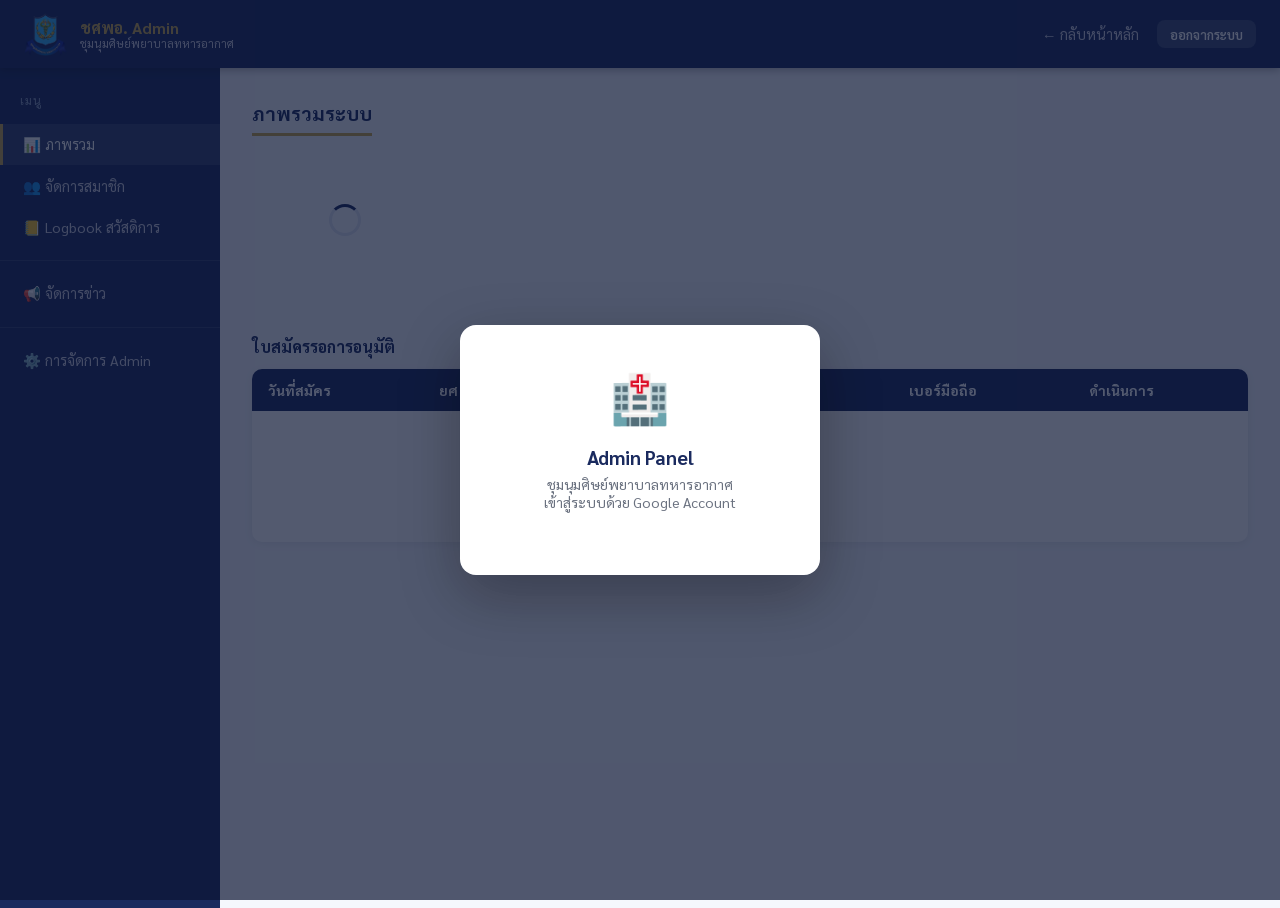
==== commit 0fcc3646: "fix: export by filter query, add favicon and social sharing preview meta tags" ====
--- a/admin/index.html
+++ b/admin/index.html
@@ -5,6 +5,21 @@
   <meta name="viewport" content="width=device-width, initial-scale=1.0" />
   <title>Admin Panel — ชศพอ.</title>
   <link rel="icon" href="../images/logo.png" type="image/png" />
+  <link rel="apple-touch-icon" href="../images/logo.png" />
+  
+  <!-- Open Graph / Facebook -->
+  <meta property="og:type" content="website" />
+  <meta property="og:url" content="https://rtaf-nurse.netlify.app/admin/index.html" />
+  <meta property="og:title" content="Admin Panel — ชศพอ." />
+  <meta property="og:description" content="ระบบดูแลและจัดการหลังบ้าน ชุมนุมศิษย์พยาบาลทหารอากาศ (ชศพอ.)" />
+  <meta property="og:image" content="https://rtaf-nurse.netlify.app/images/logo.png" />
+
+  <!-- Twitter -->
+  <meta property="twitter:card" content="summary_large_image" />
+  <meta property="twitter:url" content="https://rtaf-nurse.netlify.app/admin/index.html" />
+  <meta property="twitter:title" content="Admin Panel — ชศพอ." />
+  <meta property="twitter:description" content="ระบบดูแลและจัดการหลังบ้าน ชุมนุมศิษย์พยาบาลทหารอากาศ (ชศพอ.)" />
+  <meta property="twitter:image" content="https://rtaf-nurse.netlify.app/images/logo.png" />
   <link rel="preconnect" href="https://fonts.googleapis.com" />
   <link href="https://fonts.googleapis.com/css2?family=Sarabun:wght@400;600;700&display=swap" rel="stylesheet" />
   <link rel="stylesheet" href="../css/style.css" />
@@ -76,6 +91,63 @@
     /* ── Admin mgmt ── */
     .admin-list-row { display:flex; align-items:center; gap:.75rem; padding:.6rem .9rem; border-bottom:1px solid #f0f0f5; font-size:.9rem; }
     .admin-list-row:nth-child(even) { background:#f8f9fc; }
+
+    /* ── Export button ── */
+    .btn-export { background:#0f4c35; color:white; }
+    .btn-export:hover { background:#0a3828; }
+
+    /* ── Hamburger ── */
+    .hamburger { display:none; background:none; border:none; cursor:pointer; padding:.5rem; margin-right:.25rem; flex-shrink:0; }
+    .hamburger span { display:block; width:22px; height:2.5px; background:white; margin:5px 0; border-radius:2px; transition:.2s; }
+
+    /* ── Sidebar overlay backdrop ── */
+    .sidebar-backdrop { display:none; position:fixed; inset:0; background:rgba(0,0,0,.5); z-index:198; }
+    .sidebar-backdrop.open { display:block; }
+
+    /* ── Mobile ── */
+    @media (max-width:768px) {
+      body { overflow-x:hidden; }
+
+      .hamburger { display:block; }
+
+      /* Sidebar: hidden off-screen, slides in as overlay */
+      .sidebar {
+        position:fixed; top:0; left:-260px; height:100dvh; width:250px;
+        z-index:200; transition:left .25s ease; padding-top:1rem;
+        overflow-y:auto; box-shadow:4px 0 20px rgba(0,0,0,.35);
+      }
+      .sidebar.open { left:0; }
+
+      /* Main takes full width */
+      .admin-layout { flex-direction:column; }
+      .main-content { padding:1rem; width:100%; }
+
+      /* Stat grid 2 col */
+      .stat-grid { grid-template-columns:repeat(2,1fr); gap:.75rem; }
+
+      /* Modals: bottom sheet on mobile */
+      .modal-overlay { padding:0; align-items:flex-end; }
+      .modal { border-radius:16px 16px 0 0; max-height:90dvh; max-width:100% !important; padding:1.25rem; }
+      .modal.wide { max-width:100% !important; }
+
+      /* Tables */
+      .stbl-wrap { max-height:52vh; }
+
+      /* Dashboard detail: 2-col → 1-col */
+      #dashboard-detail > div[style*="grid-template-columns:1fr 1fr"] {
+        grid-template-columns:1fr !important;
+      }
+
+      /* Admin form stack */
+      .admin-add-form-grid { grid-template-columns:1fr !important; }
+
+      /* Hide subtitle in navbar */
+      .brand-text .subtitle { display:none; }
+
+      /* Detail grid 1 col on very small */
+      .detail-grid { grid-template-columns:1fr; }
+      .detail-grid .full { grid-column:1; }
+    }
   </style>
 </head>
 <body>
@@ -90,7 +162,13 @@
   </div>
 </div>
 
+<div class="sidebar-backdrop" id="sidebar-backdrop" onclick="closeSidebar()"></div>
+
 <nav class="navbar">
+  <div style="display:flex;align-items:center">
+    <button class="hamburger" id="hamburger-btn" onclick="toggleSidebar()" aria-label="เมนู">
+      <span></span><span></span><span></span>
+    </button>
   <a href="../index.html" class="navbar-brand">
     <img src="../images/logo.png" alt="ชศพอ. Logo" />
     <div class="brand-text">
@@ -98,6 +176,7 @@
       <div class="subtitle">ชุมนุมศิษย์พยาบาลทหารอากาศ</div>
     </div>
   </a>
+  </div><!-- /hamburger+brand -->
   <div class="nav-links">
     <a href="../index.html">← กลับหน้าหลัก</a>
     <button class="btn btn-sm" onclick="signOut()" style="color:white;background:rgba(255,255,255,.15)">ออกจากระบบ</button>
@@ -107,7 +186,7 @@
 <div class="admin-layout">
 
   <!-- Sidebar -->
-  <div class="sidebar">
+  <div class="sidebar" id="admin-sidebar">
     <div id="user-chip" class="user-chip" style="display:none">
       <img id="user-avatar" src="" alt="" />
       <div><div id="user-name" style="font-size:.85rem;color:white"></div><span>Admin</span></div>
@@ -133,8 +212,11 @@
         <div class="loading"><div class="spinner"></div></div>
       </div>
 
-      <!-- Type breakdown -->
+      <!-- Type breakdown pills -->
       <div class="type-bar" id="type-bar"></div>
+
+      <!-- Institution + Status + Gen table -->
+      <div id="dashboard-detail" style="margin-bottom:1.5rem"></div>
 
       <!-- Pending registrations -->
       <div style="display:flex;justify-content:space-between;align-items:center;margin-bottom:.75rem">
@@ -152,7 +234,10 @@
 
     <!-- ══ Members ══ -->
     <div class="tab-content" id="tab-members">
-      <div class="section-title">จัดการสมาชิก</div>
+      <div style="display:flex;justify-content:space-between;align-items:center;margin-bottom:.75rem;flex-wrap:wrap;gap:.5rem">
+        <div class="section-title" style="margin-bottom:0">จัดการสมาชิก</div>
+        <button class="btn btn-sm btn-export" onclick="exportMembers()">📥 Export Excel</button>
+      </div>
       <div style="display:flex;gap:.5rem;flex-wrap:wrap;margin-bottom:.75rem">
         <input type="text" id="admin-search" placeholder="ค้นหาชื่อ / นามสกุล"
           style="flex:2 1 160px;padding:.5rem .8rem;border:1.5px solid #d1d5db;border-radius:8px;font-family:inherit" />
@@ -186,7 +271,10 @@
     <div class="tab-content" id="tab-logbook">
       <div style="display:flex;justify-content:space-between;align-items:center;margin-bottom:.75rem">
         <div class="section-title" style="margin-bottom:0">Logbook สวัสดิการทั้งหมด</div>
-        <button class="btn btn-gold btn-sm" onclick="openStandaloneLogbookModal()">+ บันทึกใหม่</button>
+        <div style="display:flex;gap:.5rem">
+          <button class="btn btn-sm btn-export" onclick="exportLogbooks()">📥 Export Excel</button>
+          <button class="btn btn-gold btn-sm" onclick="openStandaloneLogbookModal()">+ บันทึกใหม่</button>
+        </div>
       </div>
       <div style="display:flex;gap:.5rem;flex-wrap:wrap;margin-bottom:.75rem">
         <input type="text" id="lb-search" placeholder="ค้นหาชื่อ / เลขที่สมาชิก"
@@ -315,12 +403,75 @@
       </div>
       <div class="fg" style="grid-column:1/-1"><label>สถานปฏิบัติงาน</label><input type="text" id="em-workplace" /></div>
       <div class="fg"><label>สถาบัน</label><input type="text" id="em-inst" /></div>
-      <div class="fg"><label>เบอร์โทร</label><input type="text" id="em-phone" /></div>
-      <div class="fg" style="grid-column:1/-1"><label>ที่อยู่</label><textarea id="em-addr" rows="2"></textarea></div>
+      <div class="fg"><label>เบอร์มือถือ</label><input type="text" id="em-phone" /></div>
+      <div class="fg"><label>วันเกิด</label><input type="date" id="em-birthdate" /></div>
+      <div class="fg"><label>เบอร์ทำงาน</label><input type="text" id="em-work-phone" /></div>
+      <div class="fg"><label>เบอร์บ้าน</label><input type="text" id="em-home-phone" /></div>
+      <div class="fg"><label>สถานภาพสมรส</label>
+        <select id="em-marital">
+          <option value="">— ไม่ระบุ —</option>
+          <option>โสด</option><option>สมรส</option><option>หม้าย</option><option>หย่าร้าง</option>
+        </select>
+      </div>
+      <div class="fg"><label>ชื่อคู่สมรส</label><input type="text" id="em-spouse" /></div>
+      <div class="fg" style="grid-column:1/-1"><label>ที่อยู่ติดต่อ</label><textarea id="em-addr" rows="2"></textarea></div>
     </div>
     <div class="modal-footer">
       <button class="btn btn-sm" onclick="closeModal('edit-member-modal')" style="background:#eee">ยกเลิก</button>
       <button class="btn btn-primary btn-sm" onclick="saveMemberEdit()">บันทึก</button>
+    </div>
+  </div>
+</div>
+
+<!-- ══ Modal: Logbook Detail ══ -->
+<div class="modal-overlay" id="logbook-detail-modal">
+  <div class="modal" style="max-width:500px">
+    <div style="display:flex;justify-content:space-between;align-items:flex-start;margin-bottom:1rem">
+      <h3 style="margin:0">รายละเอียด Logbook</h3>
+      <button onclick="closeModal('logbook-detail-modal')" style="background:none;border:none;font-size:1.4rem;cursor:pointer;color:#888;line-height:1">✕</button>
+    </div>
+    <div class="detail-grid">
+      <div><div class="detail-label">วันที่</div><div class="detail-val" id="ld-date"></div></div>
+      <div><div class="detail-label">รุ่น</div><div class="detail-val" id="ld-gen"></div></div>
+      <div class="full"><div class="detail-label">ยศ ชื่อ นามสกุล</div><div class="detail-val" id="ld-member"></div></div>
+      <div><div class="detail-label">สวัสดิการ</div><div class="detail-val" id="ld-welfare"></div></div>
+      <div><div class="detail-label">ผู้อนุมัติ</div><div class="detail-val" id="ld-approver"></div></div>
+      <div class="full"><div class="detail-label">กิจกรรม / รายละเอียด</div><div class="detail-val" style="font-weight:400" id="ld-activity"></div></div>
+      <div class="full"><div class="detail-label">ผู้บันทึก</div><div class="detail-val" style="font-weight:400;font-size:.85rem;color:#6b7280" id="ld-recorder"></div></div>
+    </div>
+    <div class="modal-footer">
+      <button class="btn btn-sm btn-danger" onclick="deleteCurrentLogbook()">🗑️ ลบ</button>
+      <button class="btn btn-sm" onclick="closeModal('logbook-detail-modal')" style="background:#eee">ปิด</button>
+      <button class="btn btn-primary btn-sm" onclick="openEditLogbook()">✏️ แก้ไข</button>
+    </div>
+  </div>
+</div>
+
+<!-- ══ Modal: Edit Logbook ══ -->
+<div class="modal-overlay" id="logbook-edit-modal">
+  <div class="modal" style="max-width:460px">
+    <h3>แก้ไข Logbook</h3>
+    <input type="hidden" id="le-row-num" />
+    <div style="display:grid;grid-template-columns:1fr 1fr;gap:.7rem">
+      <div class="fg"><label>วันที่ *</label><input type="date" id="le-date" /></div>
+      <div class="fg"><label>สวัสดิการ *</label>
+        <select id="le-welfare">
+          <option value="">— เลือก —</option>
+          <option>เงินช่วยเหลือฌาปนกิจ</option>
+          <option>ทุนการศึกษาบุตร</option>
+          <option>เยี่ยมไข้</option>
+          <option>กิจกรรมชมรม</option>
+          <option>อื่นๆ</option>
+        </select>
+      </div>
+      <div class="fg"><label>ผู้อนุมัติ *</label><input type="text" id="le-approver" /></div>
+      <div class="fg" style="grid-column:1/-1"><label>กิจกรรม / รายละเอียด *</label>
+        <textarea id="le-activity" rows="3"></textarea>
+      </div>
+    </div>
+    <div class="modal-footer">
+      <button class="btn btn-sm" onclick="closeModal('logbook-edit-modal')" style="background:#eee">ยกเลิก</button>
+      <button class="btn btn-primary btn-sm" onclick="saveLogbookEdit()">บันทึก</button>
     </div>
   </div>
 </div>
